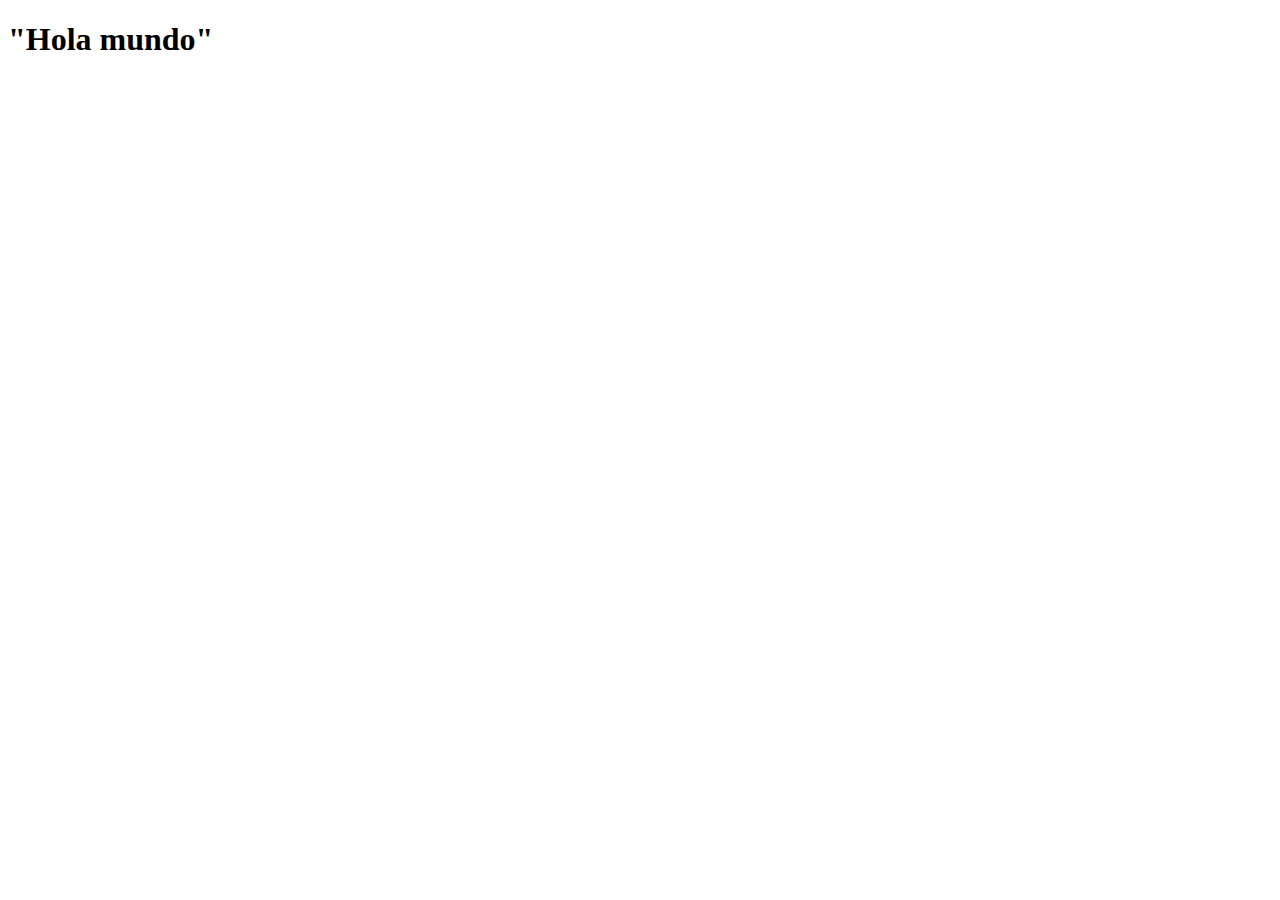
==== index.html @ 2ae9d795 "Incio de proyecto" ====
<!DOCTYPE html>
<html lang="en">
<head>
    <meta charset="UTF-8">
    <meta name="viewport" content="width=device-width, initial-scale=1.0">
    <title>Document</title>
    <link rel="stylesheet" href="./css/style.css">
</head>
<body>
    <h1>"Hola mundo"</h1>
</body>
<script src="./app3.js"></script>

</html>
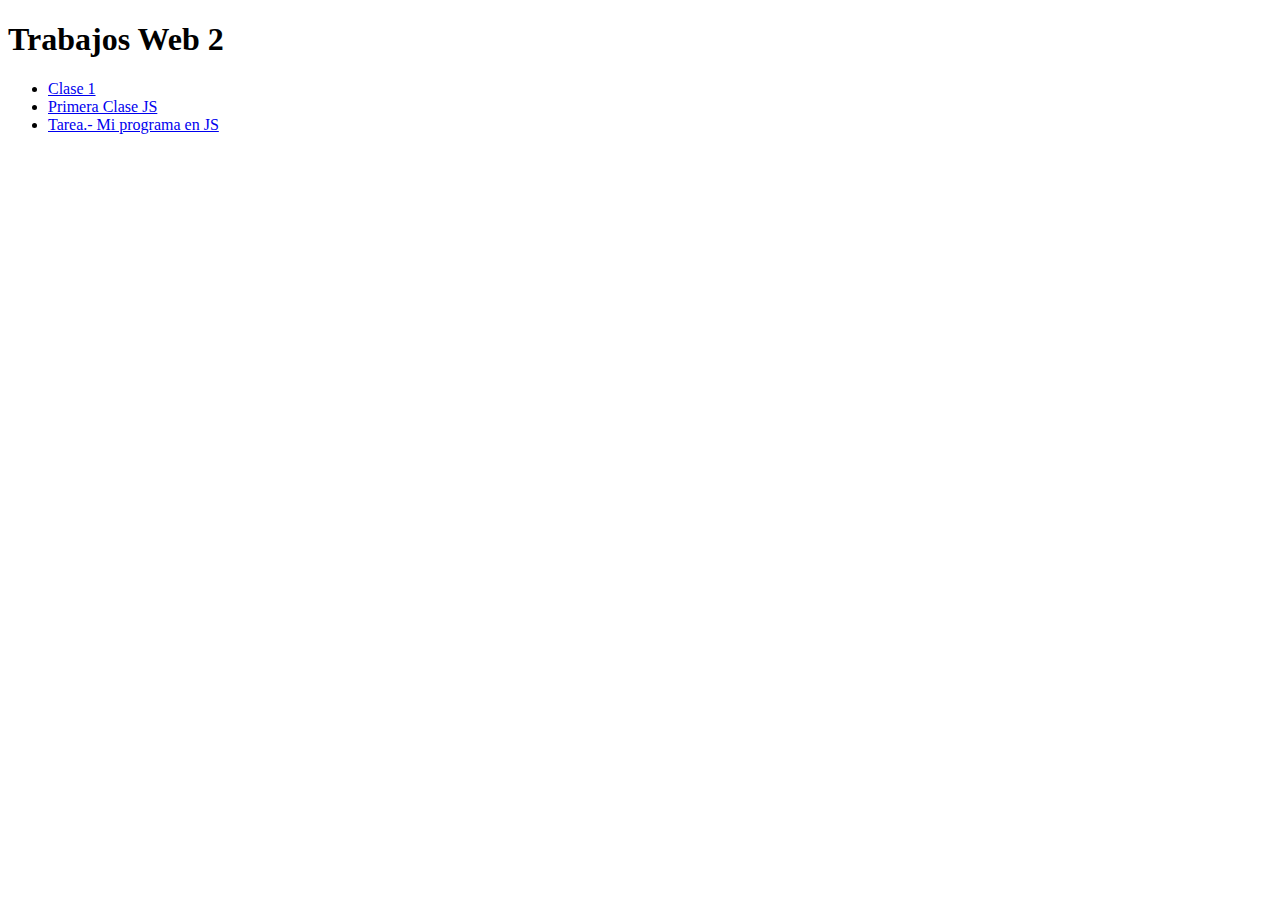
==== commit b56528ce: "Clase hasta la tarea de JS" ====
--- a/index.html
+++ b/index.html
@@ -4,11 +4,13 @@
     <meta charset="UTF-8">
     <meta name="viewport" content="width=device-width, initial-scale=1.0">
     <title>Document</title>
-    <link rel="stylesheet" href="./css/style.css">
 </head>
 <body>
-    <h1>"Hola mundo"</h1>
+    <h1>Trabajos Web 2</h1>
+    <ul>
+        <li><a href="./clase1/./index.html">Clase 1</a></li>
+        <li><a href="./primeraClaseJS/trabajoJS.html">Primera Clase JS</a></li>
+        <li><a href="./primeraClaseJS/TareaJS.html">Tarea.- Mi programa en JS</a></li>
+    </ul>
 </body>
-<script src="./app3.js"></script>
-
 </html>